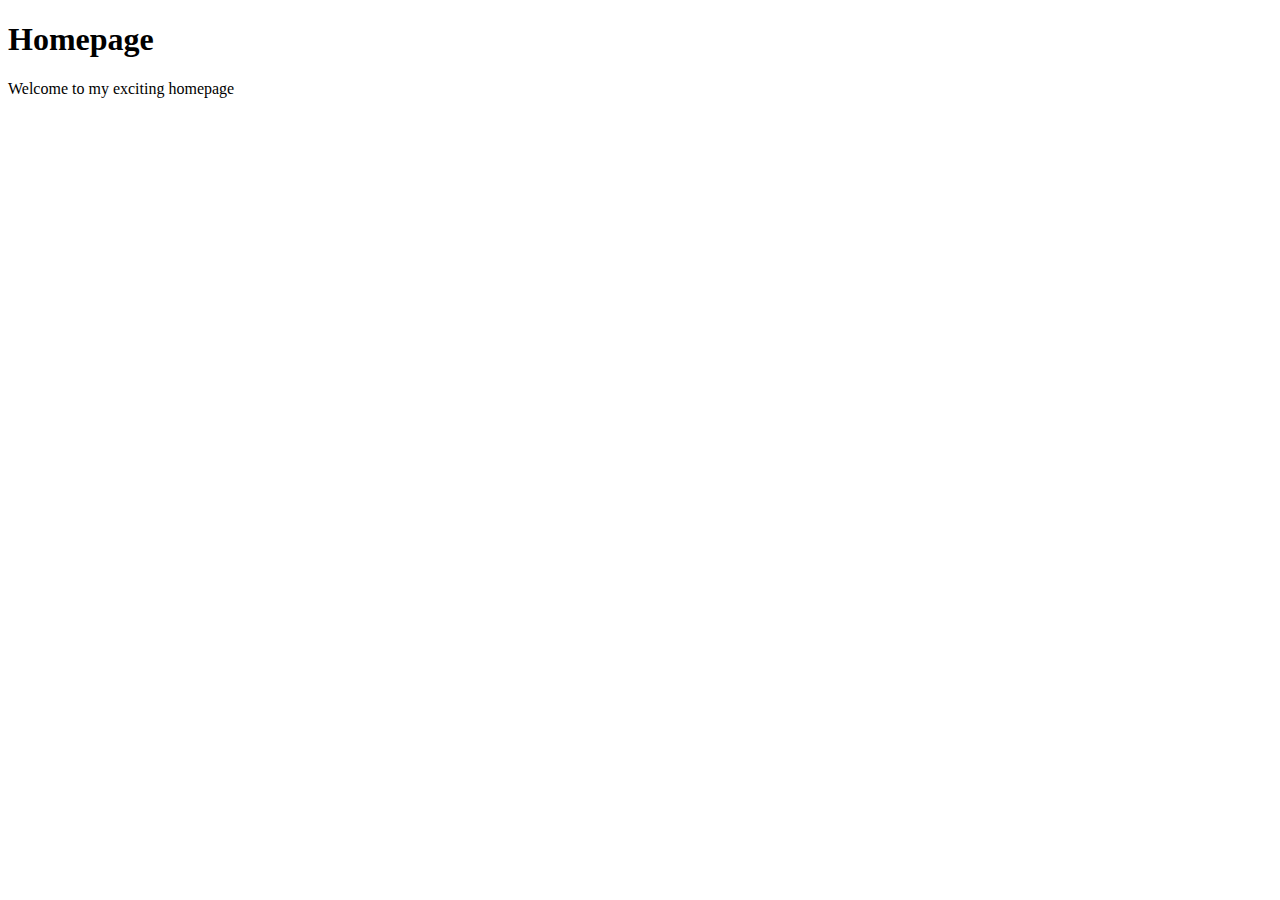
==== practice/index.html @ b6c81c66 "practiceフォルダのファイルを配置" ====
<!DOCTYPE html>
<html>
  <head>
    <meta charset="utf-8">
    <title>Homepage</title>
  </head>

  <body>
    <!-- put navigation menu just below here -->

    <h1>Homepage</h1>

    <p>Welcome to my exciting homepage</p>
  </body>
</html>
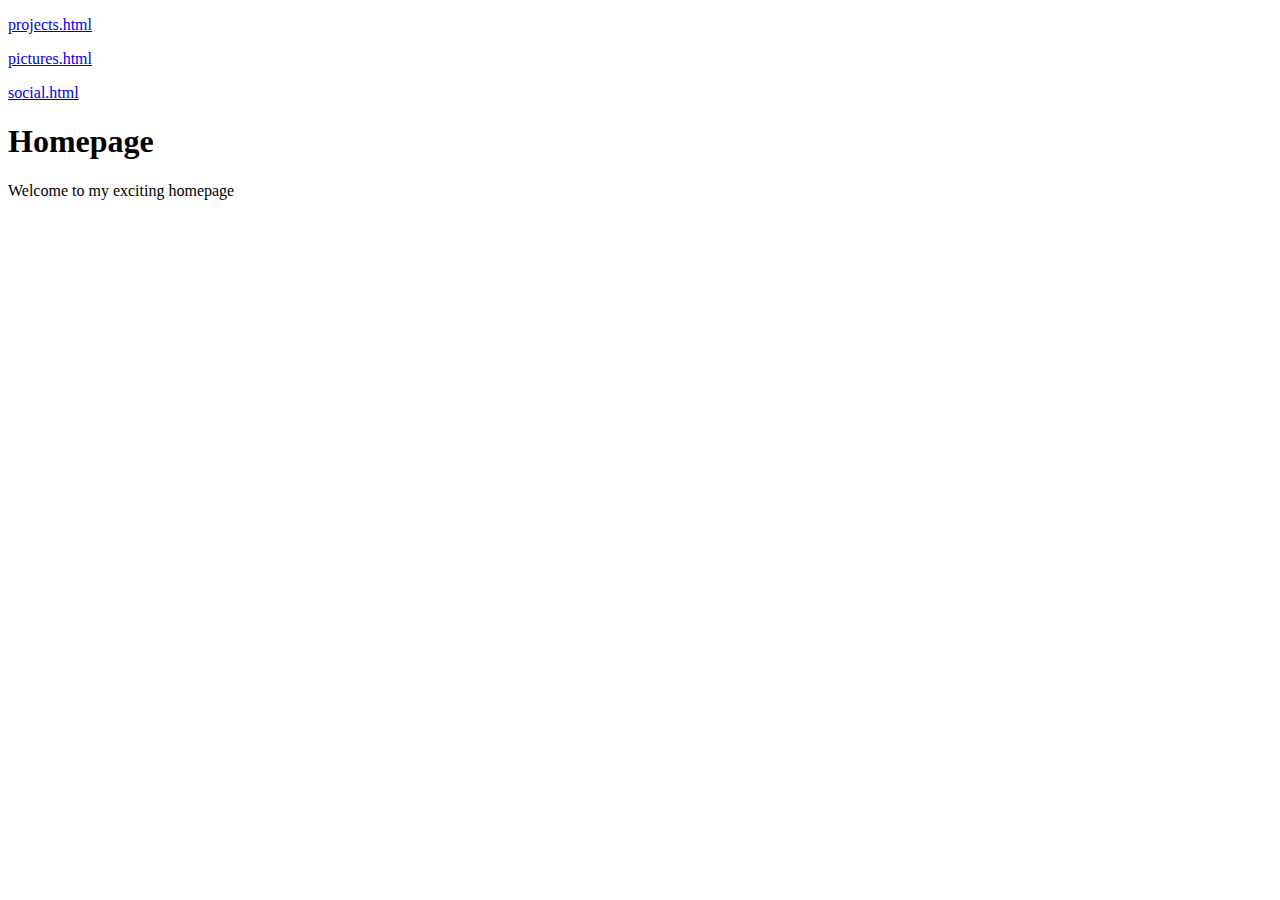
==== commit 80e4d17e: "第一回課題進捗-15:18" ====
--- a/practice/index.html
+++ b/practice/index.html
@@ -8,6 +8,10 @@
   <body>
     <!-- put navigation menu just below here -->
 
+    <p><a href="projects.html" target="_self" title="Projects">projects.html</a></p>
+    <p><a href="pictures.html" target="_self" title="Pictures">pictures.html</a></p>
+    <p><a href="social.html" target="_self" title="Social">social.html</a></p>
+
     <h1>Homepage</h1>
 
     <p>Welcome to my exciting homepage</p>
